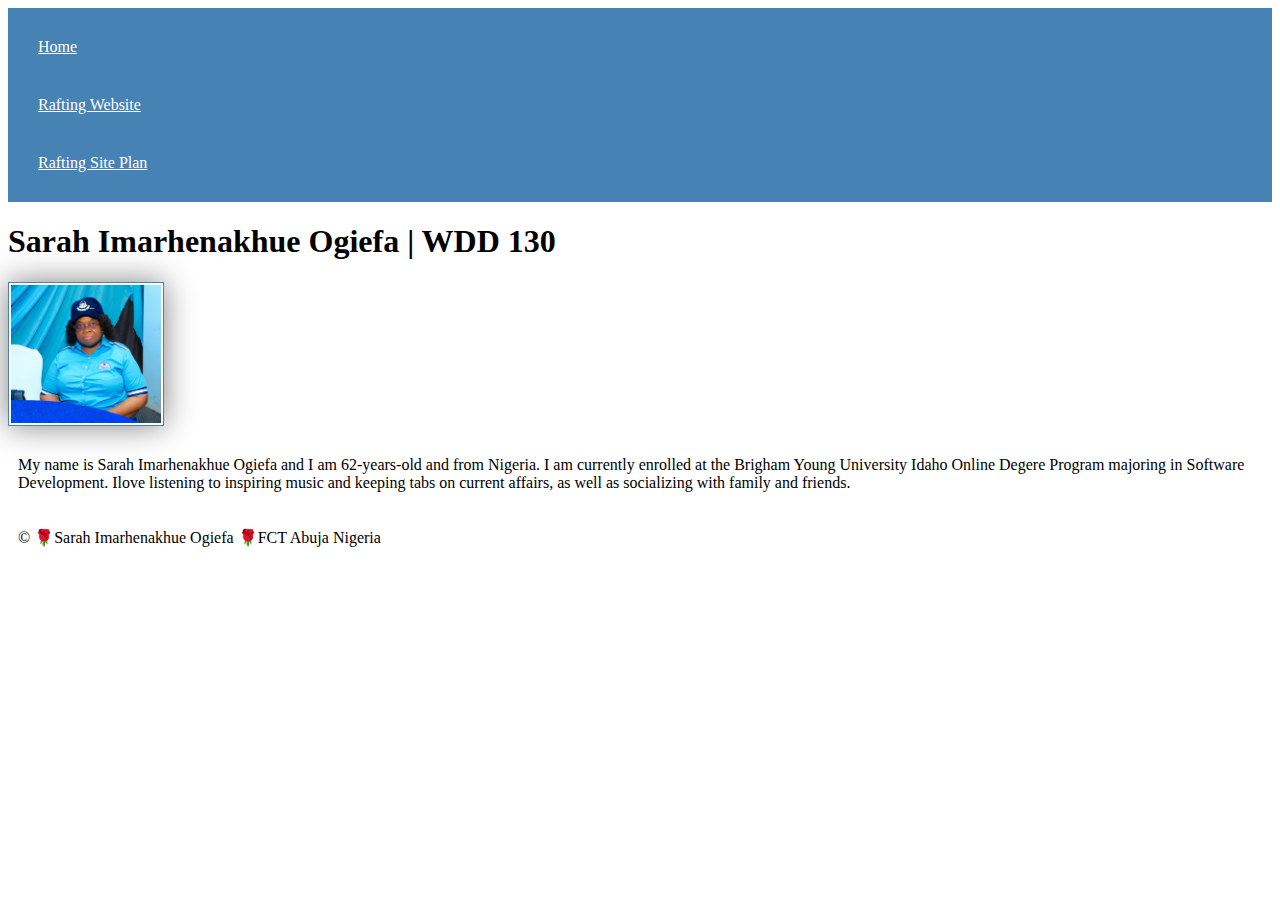
==== index.html @ d4006f25 "commit" ====
<!DOCTYPE html>
<html lang="en-US">
<head>
    <meta charset="UTF-8">
    <meta name="viewport" content="width=device-width, initial-scale=1.0">
    <title>Sarah Imarhenakhue Ogiefa | WDD 130</title>
    <link rel="stylesheet" href="styles/styles.css">
</head>
<body>
    <header>
        <nav>
            <a href="#">Home</a>
            <a href="wwr/">Rafting Website</a>
            <a href="wwr/site-plan-rafting.html">Rafting Site Plan</a>
        </nav>

    </header>

    <main>
        <h1>Sarah Imarhenakhue Ogiefa | WDD 130</h1>
        <img src="images/mypics.jpg" alt="Hello, my name is Sarah Imarhenakhue Ogiefa" width="200"/>
        <p>
            My name is Sarah Imarhenakhue Ogiefa and I am 62-years-old and from Nigeria. I am currently enrolled at the Brigham Young University Idaho Online Degere Program majoring in Software Development. Ilove listening to inspiring music and keeping tabs on current affairs, as well as socializing with family and friends.
             
        </p>

    </main>

    <footer>
        <p>

            &copy; 🌹Sarah Imarhenakhue Ogiefa 🌹FCT Abuja Nigeria
        </p>

    </footer>
</body>
</html>
---- styles/styles.css ----
nav {
    background-color: steelblue;
    padding: 10px;
}

nav a {
    color: white;
    display: block;
    padding: 20px;
}

img {
    width: 150px;
    height: auto;
    border: 1px solid steelblue;
    padding: 2px;
    box-shadow: 0 0 30px gray;
}

p {
  padding: 10px;
}
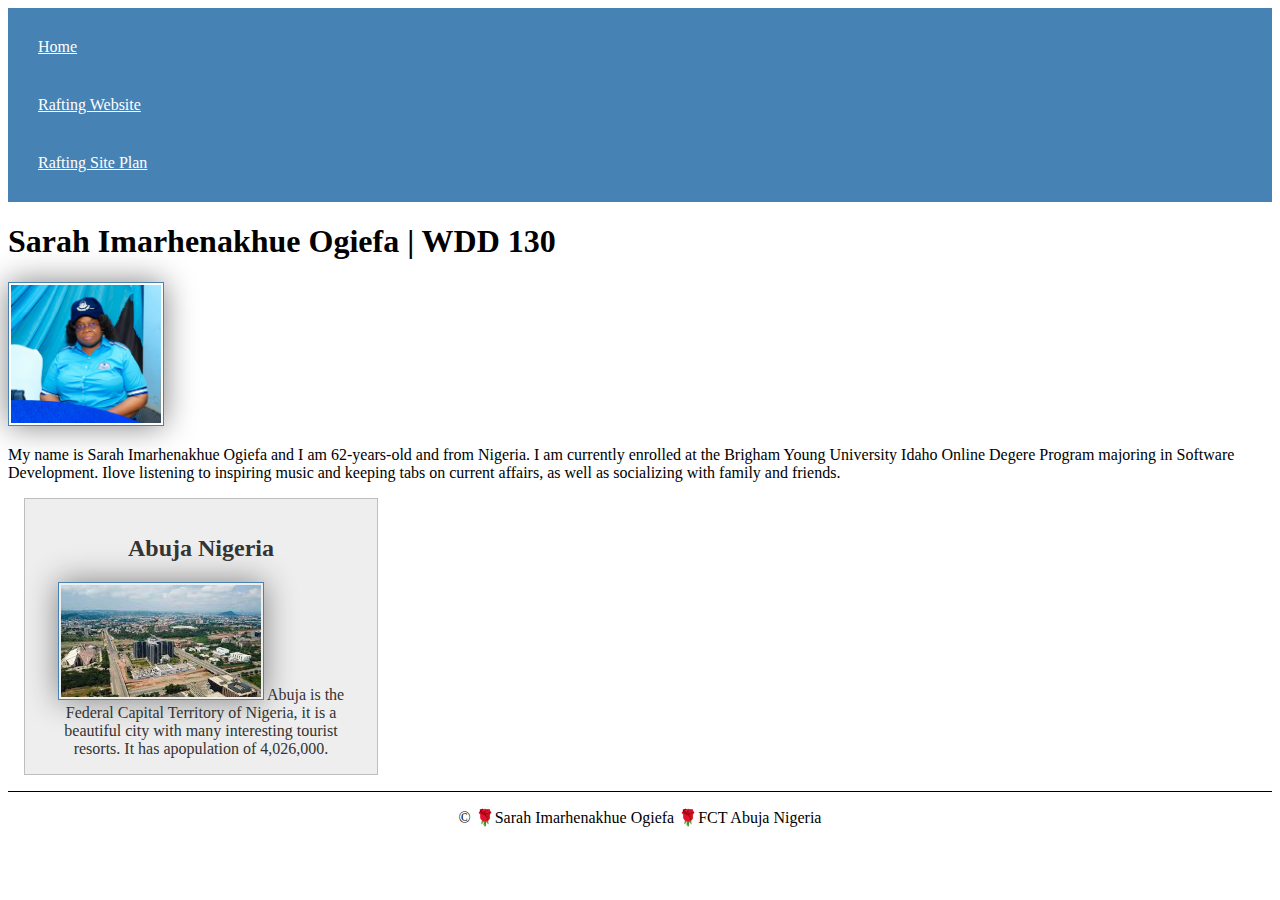
==== commit 96b3ac48: "commit" ====
--- a/index.html
+++ b/index.html
@@ -26,6 +26,13 @@
 
     </main>
 
+    <aside>
+        <h2>Abuja Nigeria</h2>
+        <img src="images/Abuja FCT.jpeg" alt = "Abuja FCT Nigeria" />
+
+        Abuja is the Federal Capital Territory of Nigeria, it is a beautiful city with many interesting tourist resorts. It has apopulation of 4,026,000.
+    </aside>
+
     <footer>
         <p>
 
--- a/styles/styles.css
+++ b/styles/styles.css
@@ -18,5 +18,32 @@
 }
 
 p {
-  padding: 10px;
-}+  padding: 0px;
+}
+
+aside {
+    width: 20rem;
+    margin: 1rem;
+    border: 1px solid rgba(0, 0, 0, 0.2); /* 1 */
+    padding: 1rem;
+    background-color: #eee;
+    color: #333;
+    text-align: center;
+}
+
+aside img {
+    width: 200px;
+    height: auto;
+}
+
+main img {
+    width: 150px;
+    height: auto;
+}
+
+footer {
+    margin-top: 15px;
+    border-top: 1px solid #000;
+    text-align: center;
+}
+
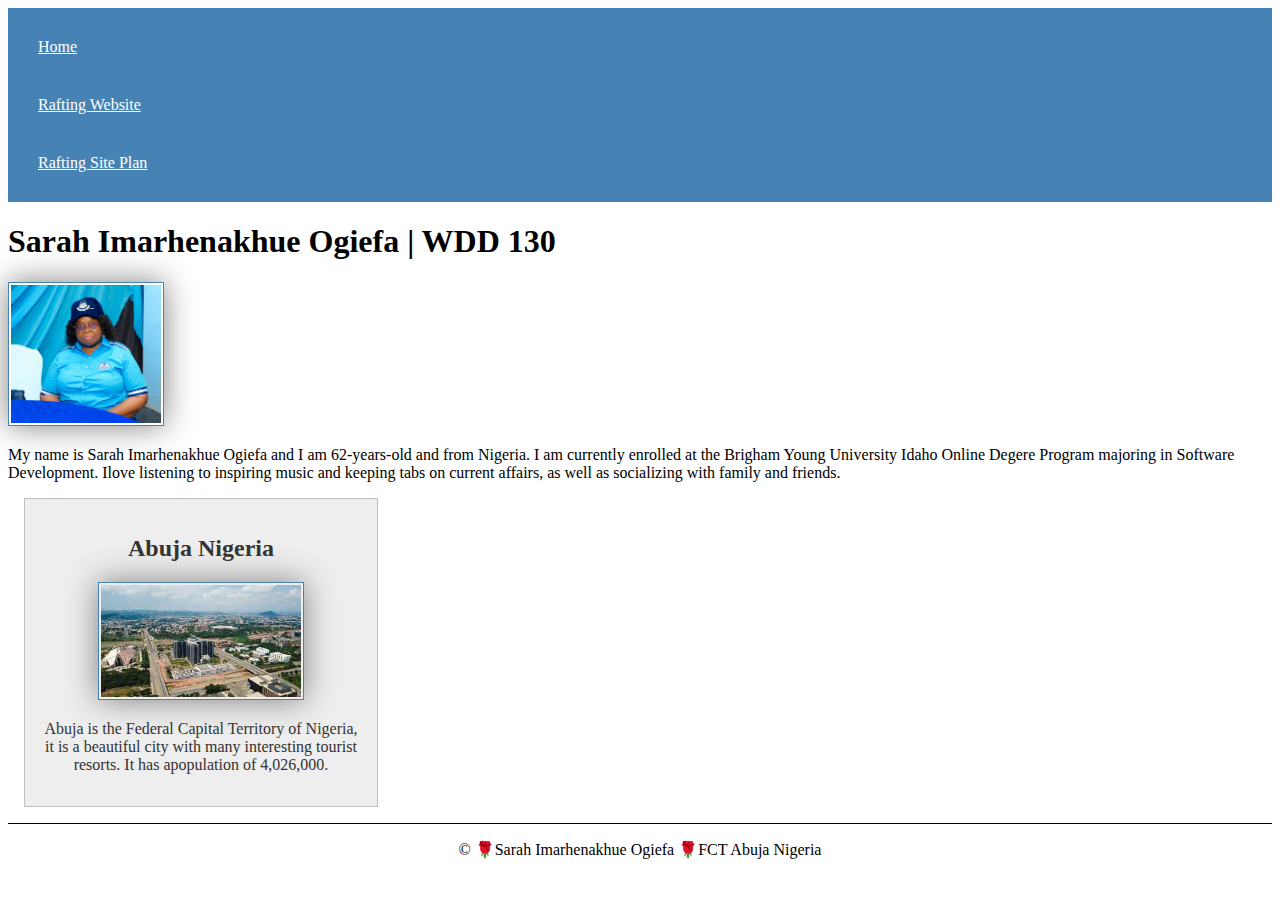
==== commit 1cc6b817: "commit" ====
--- a/index.html
+++ b/index.html
@@ -18,7 +18,7 @@
 
     <main>
         <h1>Sarah Imarhenakhue Ogiefa | WDD 130</h1>
-        <img src="images/mypics.jpg" alt="Hello, my name is Sarah Imarhenakhue Ogiefa" width="200"/>
+        <img src="images/mypics.jpg" alt="Hello, my name is Sarah Imarhenakhue Ogiefa" width="200">
         <p>
             My name is Sarah Imarhenakhue Ogiefa and I am 62-years-old and from Nigeria. I am currently enrolled at the Brigham Young University Idaho Online Degere Program majoring in Software Development. Ilove listening to inspiring music and keeping tabs on current affairs, as well as socializing with family and friends.
              
@@ -28,9 +28,9 @@
 
     <aside>
         <h2>Abuja Nigeria</h2>
-        <img src="images/Abuja FCT.jpeg" alt = "Abuja FCT Nigeria" />
+        <img src="images/Abuja_FCT.jpeg" alt = "Abuja FCT Nigeria" >
 
-        Abuja is the Federal Capital Territory of Nigeria, it is a beautiful city with many interesting tourist resorts. It has apopulation of 4,026,000.
+        <p>Abuja is the Federal Capital Territory of Nigeria, it is a beautiful city with many interesting tourist resorts. It has apopulation of 4,026,000.</p>
     </aside>
 
     <footer>
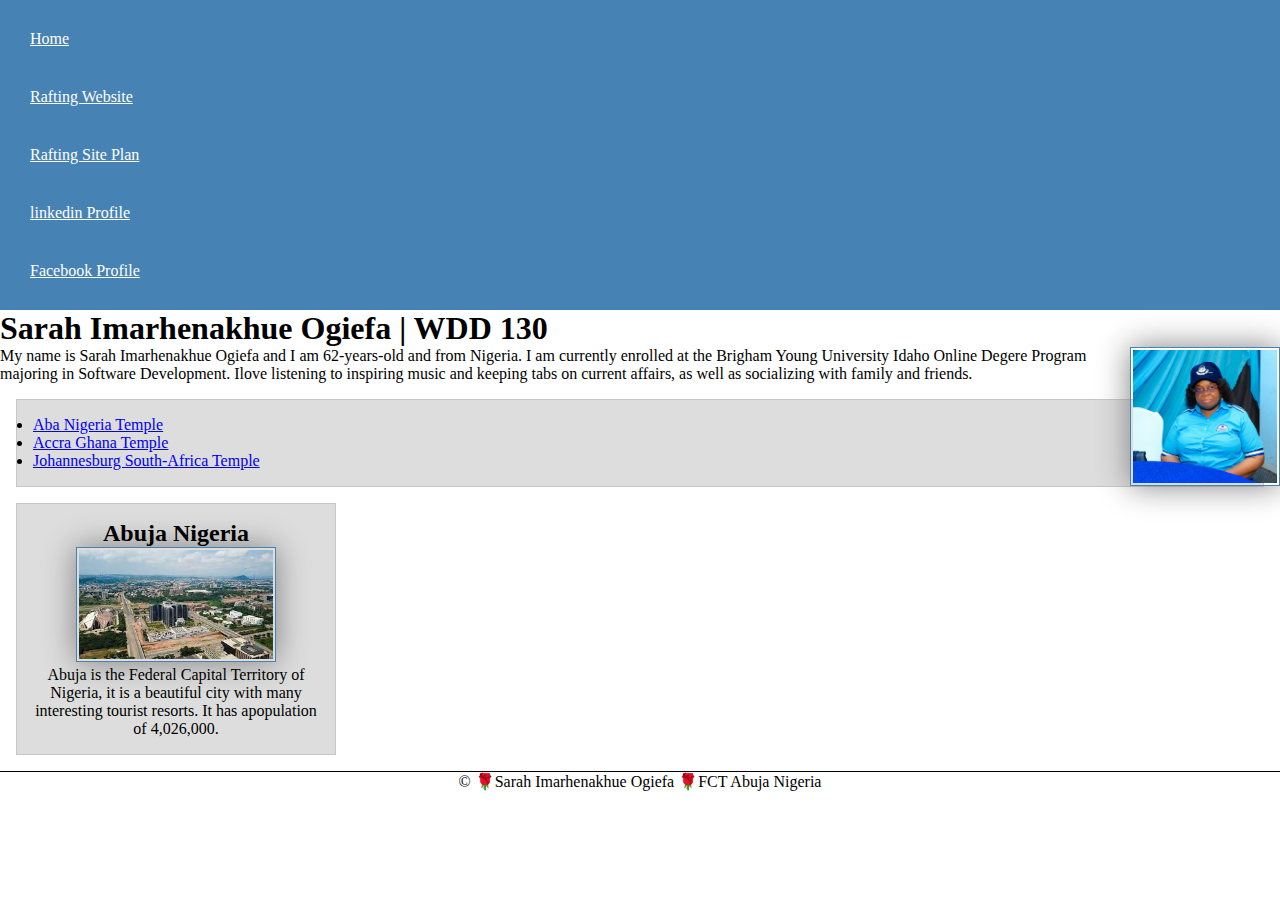
==== commit ac442e8e: "commit" ====
--- a/index.html
+++ b/index.html
@@ -12,6 +12,8 @@
             <a href="#">Home</a>
             <a href="wwr/">Rafting Website</a>
             <a href="wwr/site-plan-rafting.html">Rafting Site Plan</a>
+            <a href="http://www.linkedin.com/in/sarah-ogiefa-53b23b26"> linkedin Profile</a>
+            <a href="https://www.facebook.com/sarah.ogiefa.5"> Facebook Profile</a>
         </nav>
 
     </header>
@@ -23,10 +25,15 @@
             My name is Sarah Imarhenakhue Ogiefa and I am 62-years-old and from Nigeria. I am currently enrolled at the Brigham Young University Idaho Online Degere Program majoring in Software Development. Ilove listening to inspiring music and keeping tabs on current affairs, as well as socializing with family and friends.
              
         </p>
+        <ul class="box">
+            <li><a href="https://www.churchofjesuschrist.org/temples/details/aba-nigeria-temple?lang=eng" target ="_blank">Aba Nigeria Temple</a></li>
+            <li><a href="https://www.churchofjesuschrist.org/temples/details/accra-ghana-temple?lang=eng" target ="_blank">Accra Ghana Temple</a></li>
+            <li><a href="https://www.churchofjesuschrist.org/temples/details/johannesburg-south-africa-temple?lang=eng" target ="_blank">Johannesburg South-Africa Temple</a></li>
+        </ul>
 
     </main>
 
-    <aside>
+    <aside class="box">
         <h2>Abuja Nigeria</h2>
         <img src="images/Abuja_FCT.jpeg" alt = "Abuja FCT Nigeria" >
 
@@ -41,4 +48,5 @@
 
     </footer>
 </body>
+<!--05/04/2024-->
 </html>--- a/styles/styles.css
+++ b/styles/styles.css
@@ -1,3 +1,9 @@
+*{
+    margin: 0;
+    padding: 0;
+    box-sizing: border-box;
+}
+
 nav {
     background-color: steelblue;
     padding: 10px;
@@ -39,6 +45,7 @@
 main img {
     width: 150px;
     height: auto;
+    float: right;
 }
 
 footer {
@@ -46,4 +53,26 @@
     border-top: 1px solid #000;
     text-align: center;
 }
+/* Class Selectors */
 
+.box{
+    margin: 1rem;
+    border: 1px solid rgba(0,0,0,.1);
+    padding: 1rem;
+    background-color: #ddd;
+    color: #000; 
+}
+aside{
+    width: 20em;
+    text-align: center;
+}
+
+aside h2 {
+    position: relative;
+    top: 30+px;
+    left: auto;
+    
+    
+}
+ 
+
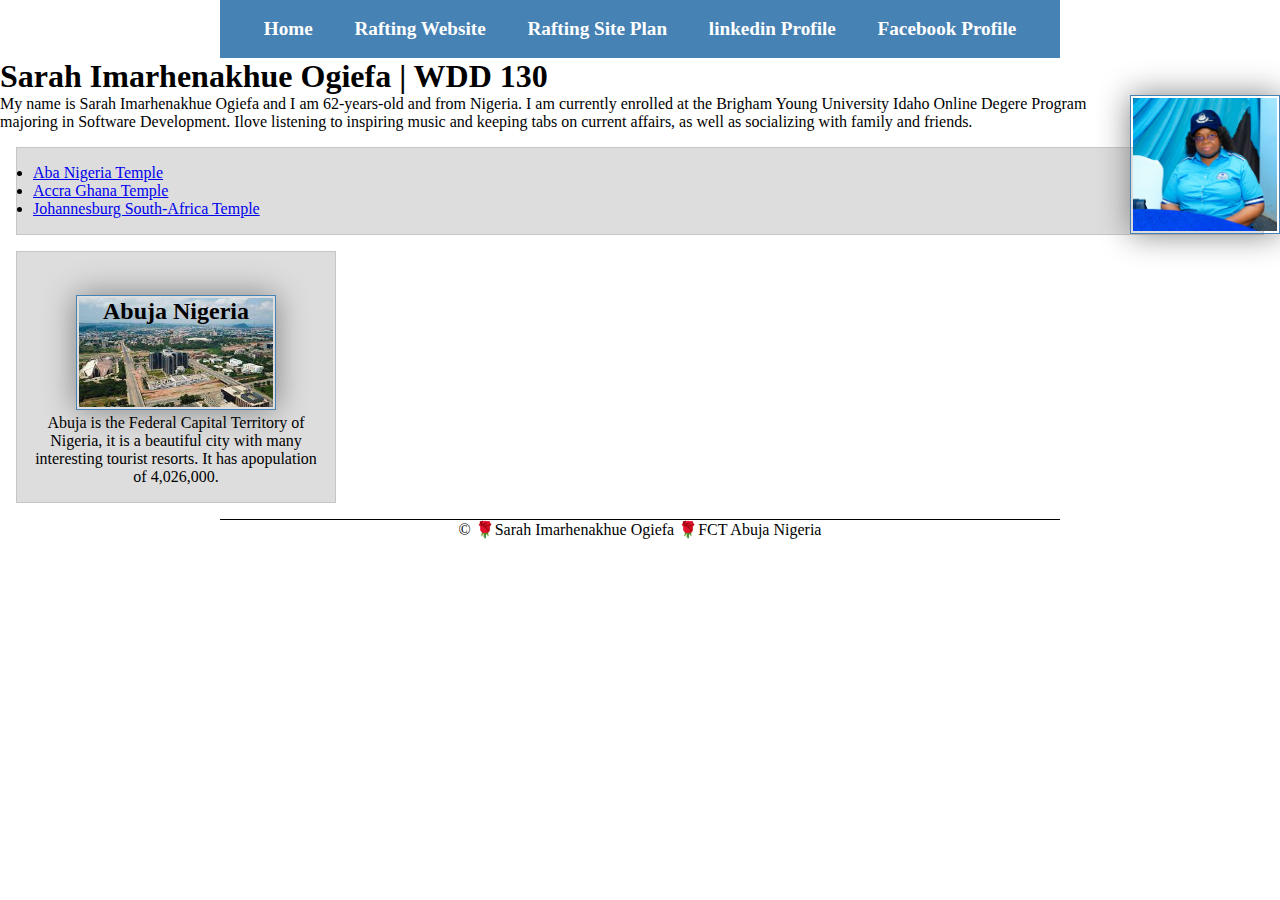
==== commit 68c7a894: "commit" ====
--- a/index.html
+++ b/index.html
@@ -19,7 +19,7 @@
     </header>
 
     <main>
-        <h1>Sarah Imarhenakhue Ogiefa | WDD 130</h1>
+        <h1 class="bordered-heading">Sarah Imarhenakhue Ogiefa | WDD 130</h1>
         <img src="images/mypics.jpg" alt="Hello, my name is Sarah Imarhenakhue Ogiefa" width="200">
         <p>
             My name is Sarah Imarhenakhue Ogiefa and I am 62-years-old and from Nigeria. I am currently enrolled at the Brigham Young University Idaho Online Degere Program majoring in Software Development. Ilove listening to inspiring music and keeping tabs on current affairs, as well as socializing with family and friends.
--- a/styles/styles.css
+++ b/styles/styles.css
@@ -7,12 +7,18 @@
 nav {
     background-color: steelblue;
     padding: 10px;
+    display: flex;
+    justify-content: space-evenly;
+    align-items: center;
 }
 
 nav a {
     color: white;
     display: block;
-    padding: 20px;
+    padding: 0.5rem;
+    text-decoration: none;
+    font-size: 1.2rem;
+    font-weight: 700;
 }
 
 img {
@@ -69,10 +75,18 @@
 
 aside h2 {
     position: relative;
-    top: 30+px;
+    top: 30px;
     left: auto;
-    
-    
+    right: auto;
+
 }
  
 
+header, footer{
+    max-width: 840px;
+    margin: 0 auto;
+}
+
+.bordered-heading{
+    border-bottom: 5px steelblue;
+}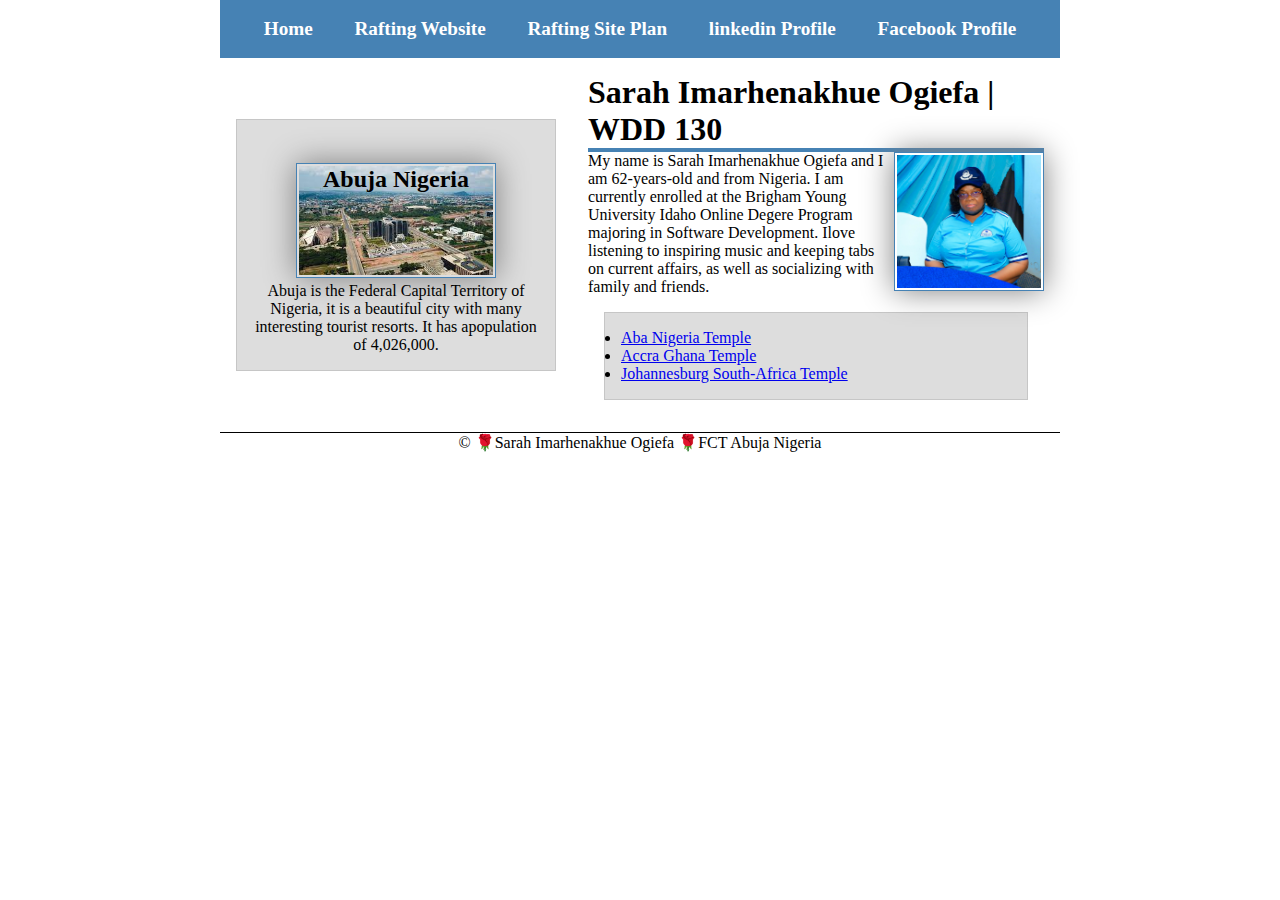
==== commit 637cca1d: "commit" ====
--- a/index.html
+++ b/index.html
@@ -17,28 +17,30 @@
         </nav>
 
     </header>
-
-    <main>
-        <h1 class="bordered-heading">Sarah Imarhenakhue Ogiefa | WDD 130</h1>
-        <img src="images/mypics.jpg" alt="Hello, my name is Sarah Imarhenakhue Ogiefa" width="200">
-        <p>
-            My name is Sarah Imarhenakhue Ogiefa and I am 62-years-old and from Nigeria. I am currently enrolled at the Brigham Young University Idaho Online Degere Program majoring in Software Development. Ilove listening to inspiring music and keeping tabs on current affairs, as well as socializing with family and friends.
-             
-        </p>
-        <ul class="box">
-            <li><a href="https://www.churchofjesuschrist.org/temples/details/aba-nigeria-temple?lang=eng" target ="_blank">Aba Nigeria Temple</a></li>
-            <li><a href="https://www.churchofjesuschrist.org/temples/details/accra-ghana-temple?lang=eng" target ="_blank">Accra Ghana Temple</a></li>
-            <li><a href="https://www.churchofjesuschrist.org/temples/details/johannesburg-south-africa-temple?lang=eng" target ="_blank">Johannesburg South-Africa Temple</a></li>
-        </ul>
-
-    </main>
-
-    <aside class="box">
-        <h2>Abuja Nigeria</h2>
-        <img src="images/Abuja_FCT.jpeg" alt = "Abuja FCT Nigeria" >
-
-        <p>Abuja is the Federal Capital Territory of Nigeria, it is a beautiful city with many interesting tourist resorts. It has apopulation of 4,026,000.</p>
-    </aside>
+    <div class="grid">
+        <main>
+            <h1 class="bordered-heading">Sarah Imarhenakhue Ogiefa | WDD 130</h1>
+            <img src="images/mypics.jpg" alt="Hello, my name is Sarah Imarhenakhue Ogiefa" width="200">
+            <p>
+                My name is Sarah Imarhenakhue Ogiefa and I am 62-years-old and from Nigeria. I am currently enrolled at the Brigham Young University Idaho Online Degere Program majoring in Software Development. Ilove listening to inspiring music and keeping tabs on current affairs, as well as socializing with family and friends.
+                 
+            </p>
+            <ul class="box">
+                <li><a href="https://www.churchofjesuschrist.org/temples/details/aba-nigeria-temple?lang=eng" target ="_blank">Aba Nigeria Temple</a></li>
+                <li><a href="https://www.churchofjesuschrist.org/temples/details/accra-ghana-temple?lang=eng" target ="_blank">Accra Ghana Temple</a></li>
+                <li><a href="https://www.churchofjesuschrist.org/temples/details/johannesburg-south-africa-temple?lang=eng" target ="_blank">Johannesburg South-Africa Temple</a></li>
+            </ul>
+    
+        </main>
+    
+        <aside class="box">
+            <h2>Abuja Nigeria</h2>
+            <img src="images/Abuja_FCT.jpeg" alt = "Abuja FCT Nigeria" >
+    
+            <p>Abuja is the Federal Capital Territory of Nigeria, it is a beautiful city with many interesting tourist resorts. It has apopulation of 4,026,000.</p>
+        </aside>
+    </div>
+   
 
     <footer>
         <p>
--- a/styles/styles.css
+++ b/styles/styles.css
@@ -82,11 +82,28 @@
 }
  
 
-header, footer{
+header, .grid, footer{
     max-width: 840px;
     margin: 0 auto;
 }
 
 .bordered-heading{
-    border-bottom: 5px steelblue;
+    border-bottom: 4px solid steelblue;
+}
+
+.grid {
+    display: grid;
+    align-items: center;
+}
+
+main {
+    grid-column: 2/3;
+    margin: 1rem;
+}
+
+aside {
+    width:20rem;
+    position: relative;
+    grid-column: 1/2;
+    grid-row: 1/2;
 }